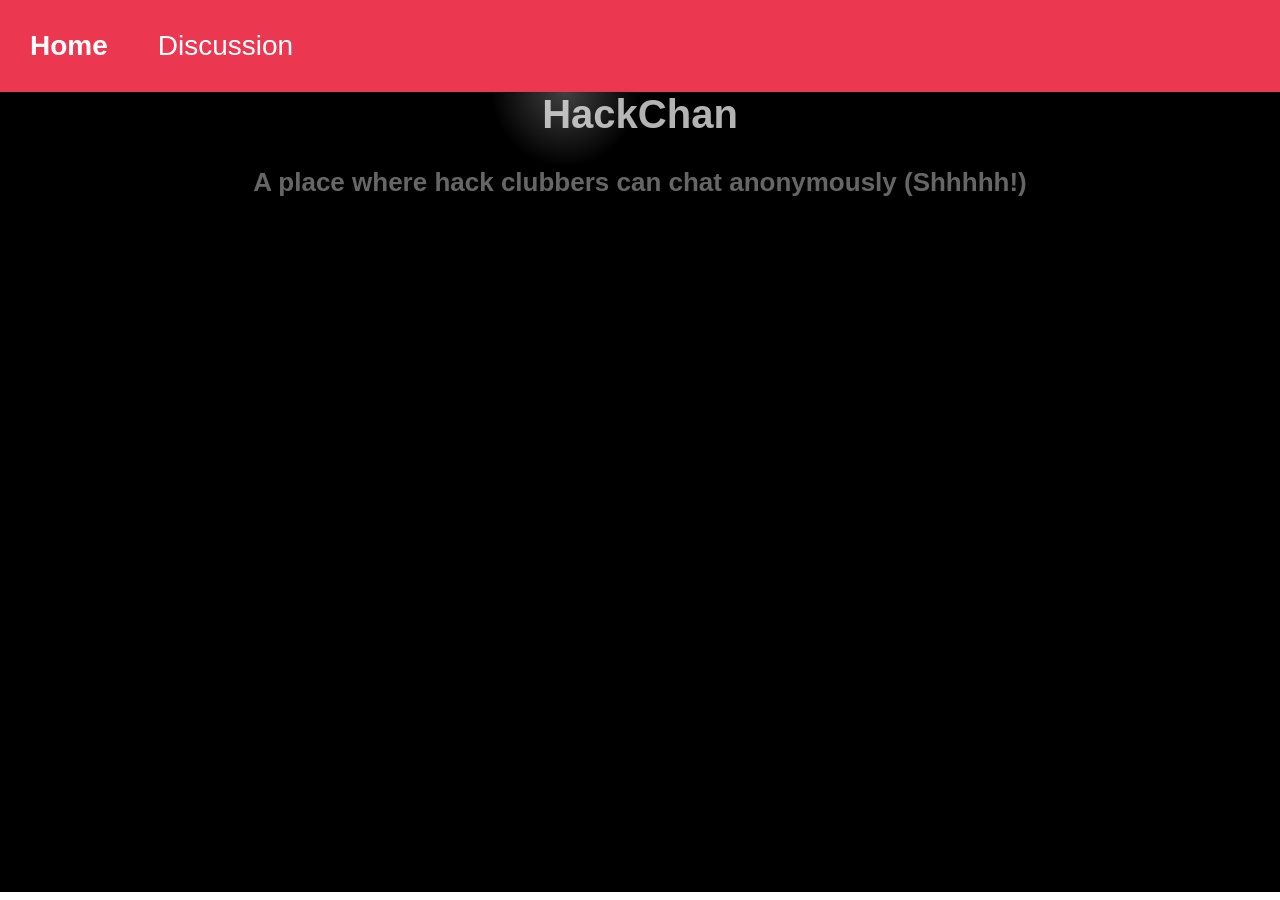
==== index.html @ 198bfd0b "made the basic home page with a secret message to discover using a flashlight" ====
<!DOCTYPE html>
<html lang="en">
<head>
    <meta charset="UTF-8">
    <meta name="viewport" content="width=device-width, initial-scale=1.0">
    <title>HackChan</title>
    <link href="style.css" rel="stylesheet">
</head>
<body>
    <div class="navbar">
        <ul class="nav-links">
            <li class="nav-link active"><a href="index.html">Home</a></li>
            <li class="nav-link"><a href="discussion.html">Discussion</a></li>
        </ul>
    </div>
    <div class="container" id="container">
        <div class="flash-light" id="flash-light"></div>
        <h1 class="title">HackChan</h1>
        <h3>A place where hack clubbers can chat anonymously (Shhhhh!)</h3>
        <p>In this website you can type posts about whatever you want without getting banned because nobody knows you</p>
        <p>Your username will be decided using your IP adress for maximum security so nobody can enter your account except you</p>
        <p>To start enter the discussions tab here -> <a href="discussion.html">Discussion tab</a></p>
    </div>
    <script src="main.js"></script>
</body>
</html>
---- style.css ----
* {
    margin: 0;
    padding: 0;
    box-sizing: border-box;
}

body {
    font-family: Arial, Helvetica, sans-serif;
    justify-content: center;
    align-items: center;
}

.navbar {
    max-height: 100px;
    display: flex;
    flex-direction: row;
    background: rgb(236, 55, 80);
    position: relative;
    z-index: 2;
}

.nav-links {
    display: flex;
    flex-direction: row;
    list-style: none;
    gap: 50px;
    margin: 30px;
    align-items: center;
}

.nav-link a{
    text-decoration: none;
    color: white;
    font-size: 28px;
    opacity: 1;
    transition: opacity 0.15s;
    font-weight: 500;
}

.nav-link a:hover{
    opacity: 0.6;
    transition: opacity 0.15s;
}

.nav-link.active a {
    font-weight: 800;
}

.container {
    background: black;
    display: flex;
    flex-direction: column;
    gap: 10px;
    width: 100vw;
    height: calc(100vh - 100px);
    align-items: center;
    justify-content: top;
    margin:auto;
    position: relative;
    overflow: hidden;
}

.flash-light {
    position: absolute;
    width: 150px;
    height: 150px;
    border-radius: 50%;
    background: radial-gradient(circle, rgba(255, 255, 255, 0.25) 0%, rgba(255, 255, 255, 0) 70%);
    pointer-events: none;
    transform: translate(-50%, -50%);
    transition: opacity 0.3s;
    z-index: 1;
}

.container p {
    position: relative;
    z-index: 2;
}

.container p a{
    text-decoration: none;
    color: black;
}

.title {
    font-size: 40px;
    margin-bottom: 20px;
    color: rgba(255,255,255,0.7);
}

.container h3 {
    font-size: 26px;
    margin-bottom: 20px;
    color: rgba(255,255,255,0.4);
}
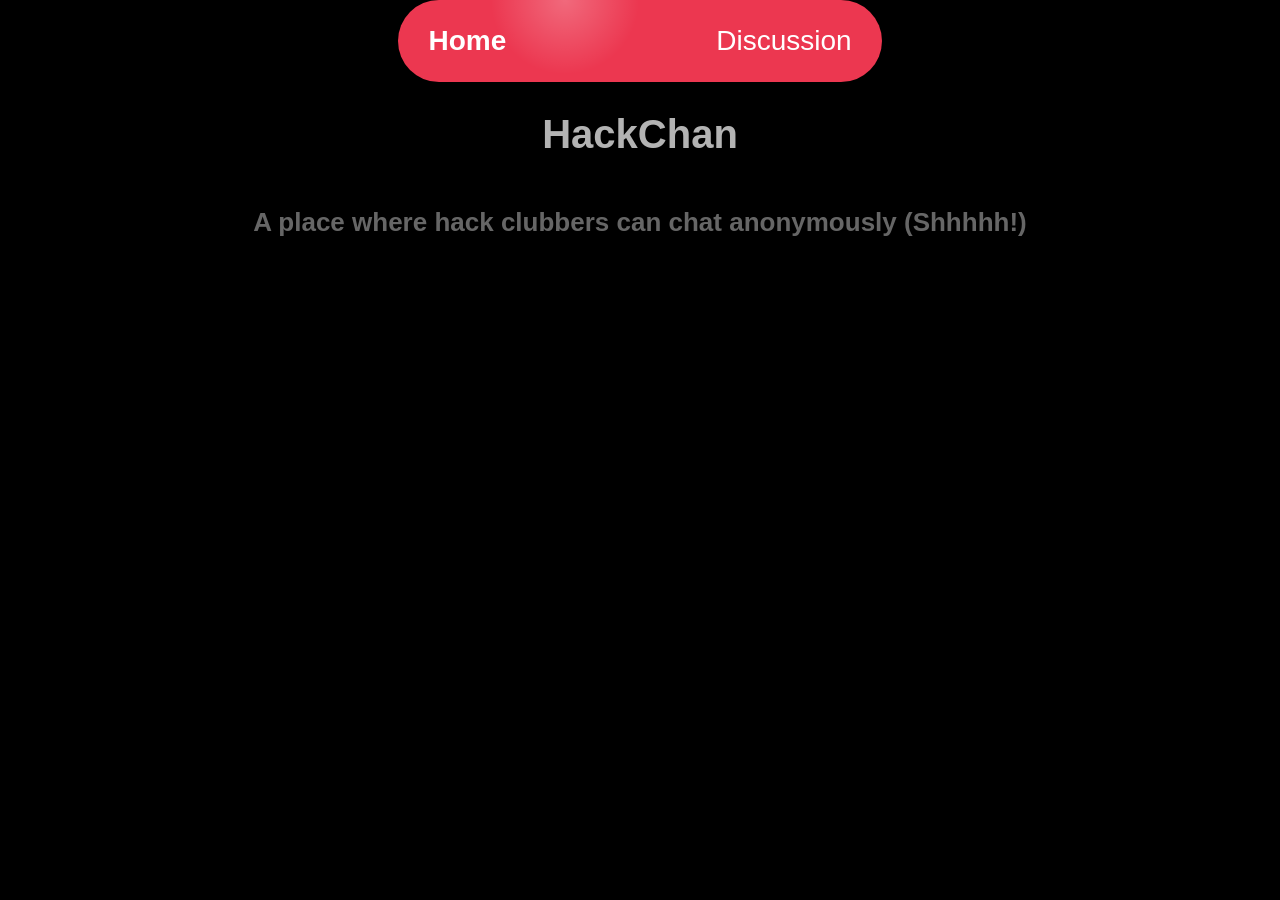
==== commit 8315374d: "Fix container div nesting" ====
--- a/index.html
+++ b/index.html
@@ -7,20 +7,22 @@
     <link href="style.css" rel="stylesheet">
 </head>
 <body>
+
+
+    <div class="container" id="container">
     <div class="navbar">
         <ul class="nav-links">
             <li class="nav-link active"><a href="index.html">Home</a></li>
             <li class="nav-link"><a href="discussion.html">Discussion</a></li>
         </ul>
     </div>
-    <div class="container" id="container">
         <div class="flash-light" id="flash-light"></div>
         <h1 class="title">HackChan</h1>
         <h3>A place where hack clubbers can chat anonymously (Shhhhh!)</h3>
         <p>In this website you can type posts about whatever you want without getting banned because nobody knows you</p>
         <p>Your username will be decided using your IP adress for maximum security so nobody can enter your account except you</p>
         <p>To start enter the discussions tab here -> <a href="discussion.html">Discussion tab</a></p>
+</body>
     </div>
     <script src="main.js"></script>
-</body>
-</html>+</html>
--- a/style.css
+++ b/style.css
@@ -8,23 +8,24 @@
     font-family: Arial, Helvetica, sans-serif;
     justify-content: center;
     align-items: center;
+    background-color: black;
 }
 
 .navbar {
-    max-height: 100px;
-    display: flex;
-    flex-direction: row;
-    background: rgb(236, 55, 80);
-    position: relative;
-    z-index: 2;
+    gap: 20px;
+    background-color: rgb(236, 55, 80);
+    padding: 15px 20px;
+    max-width: 500px;
+    border-radius: 50px;
+    margin: 0 auto;
 }
 
 .nav-links {
     display: flex;
     flex-direction: row;
     list-style: none;
-    gap: 50px;
-    margin: 30px;
+    gap: 210px;
+    margin: 10px;
     align-items: center;
 }
 
@@ -85,6 +86,7 @@
 .title {
     font-size: 40px;
     margin-bottom: 20px;
+    padding : 20px 30px;
     color: rgba(255,255,255,0.7);
 }
 
@@ -92,4 +94,4 @@
     font-size: 26px;
     margin-bottom: 20px;
     color: rgba(255,255,255,0.4);
-}+}
